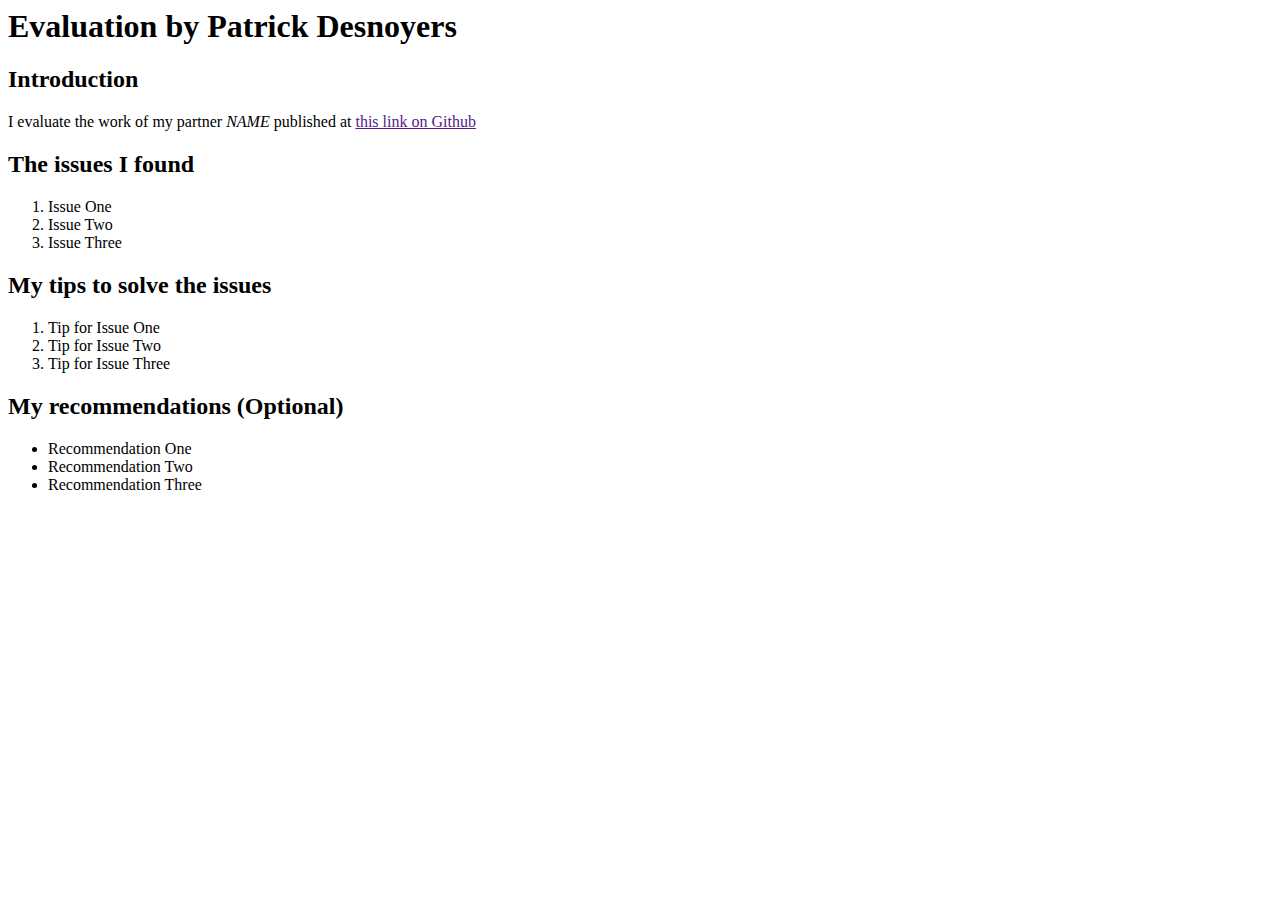
==== feedback.html @ 2dec1110 "Initial commit" ====
<html>
  <head>
    <title>LAB4 Evaluation</title>
  </head>
  <body>
      <h1>Evaluation by Patrick Desnoyers</h1>
      <h2>Introduction</h2>
      <p>I evaluate the work of my partner <em>NAME</em> published at <a href="">this link on Github</a></p>
    
    <h2>The issues I found</h2>
    <ol>
      <li>Issue One</li>
      <li>Issue Two</li>
      <li>Issue Three</li>
    </ol> 
    
    <h2>My tips to solve the issues</h2>
    <ol>
      <li>Tip for Issue One</li>
      <li>Tip for Issue Two</li>
      <li>Tip for Issue Three</li>
    </ol> 
    
    <h2>My recommendations (Optional)</h2>
    <ul>
      <li>Recommendation One</li>
      <li>Recommendation Two</li>
      <li>Recommendation Three</li>
    </ul>  
  </body>
</html>
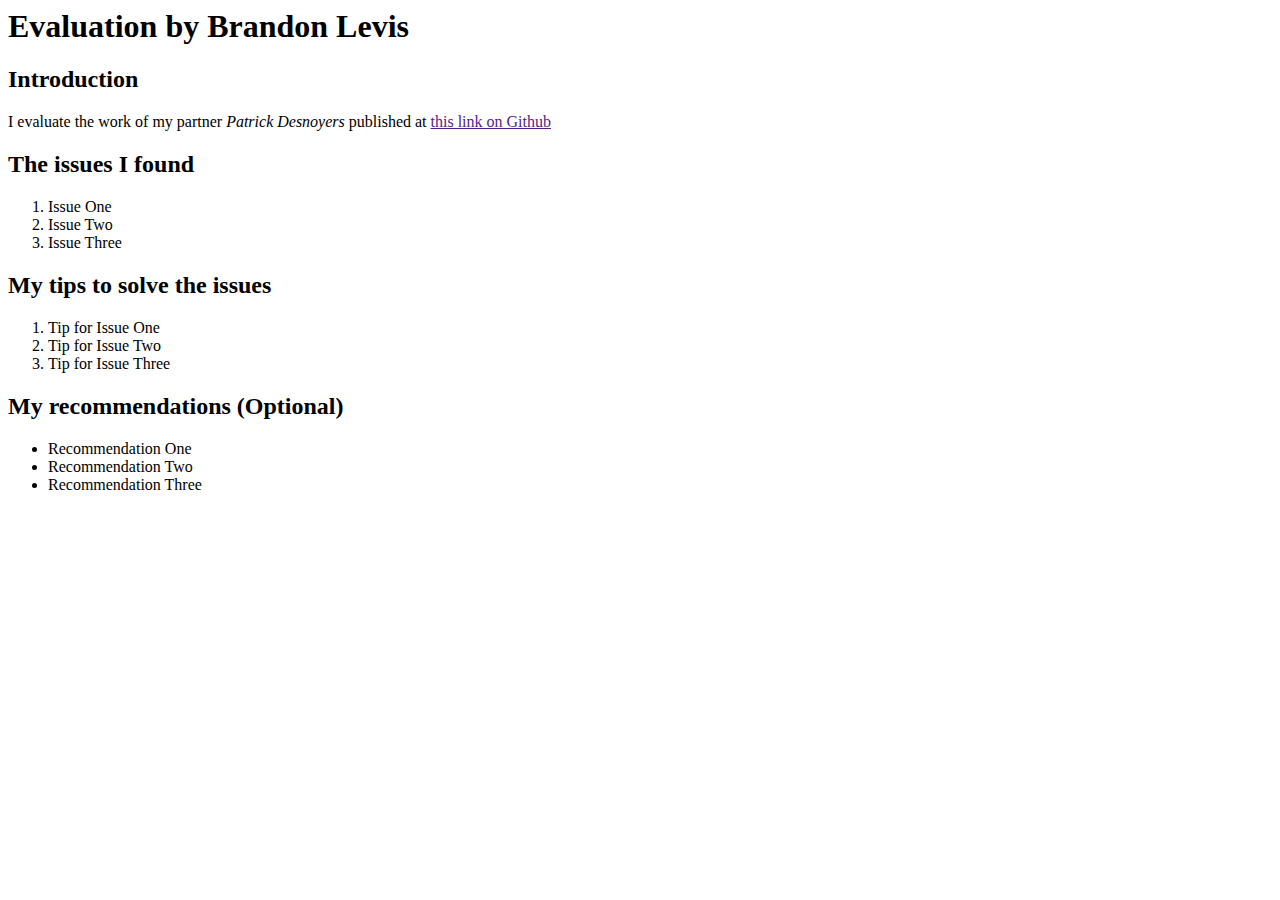
==== commit 41645095: "Update feedback.html" ====
--- a/feedback.html
+++ b/feedback.html
@@ -3,9 +3,9 @@
     <title>LAB4 Evaluation</title>
   </head>
   <body>
-      <h1>Evaluation by Patrick Desnoyers</h1>
+      <h1>Evaluation by Brandon Levis</h1>
       <h2>Introduction</h2>
-      <p>I evaluate the work of my partner <em>NAME</em> published at <a href="">this link on Github</a></p>
+      <p>I evaluate the work of my partner <em>Patrick Desnoyers</em> published at <a href="">this link on Github</a></p>
     
     <h2>The issues I found</h2>
     <ol>
@@ -28,4 +28,4 @@
       <li>Recommendation Three</li>
     </ul>  
   </body>
-</html>+</html>
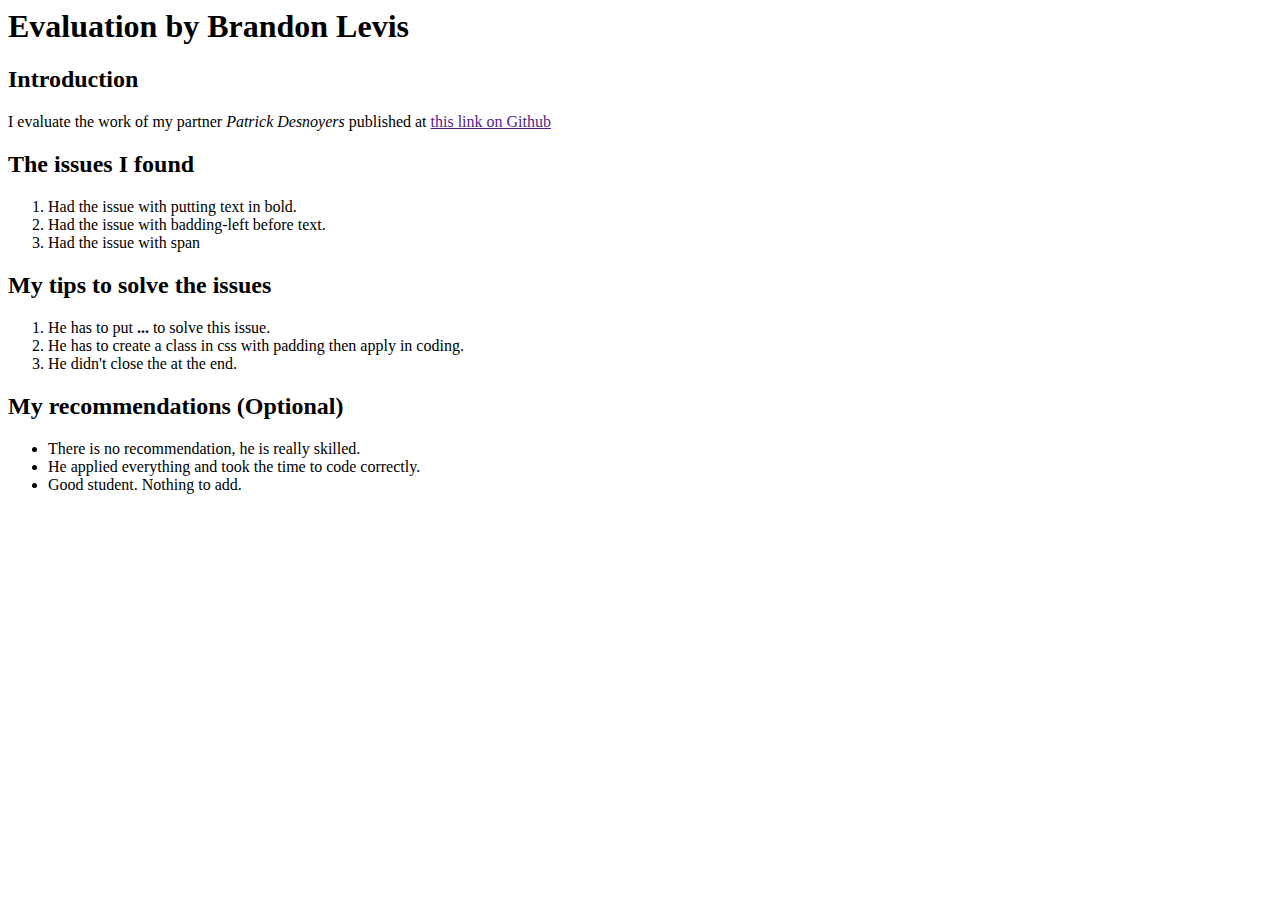
==== commit dc845b46: "Update feedback.html" ====
--- a/feedback.html
+++ b/feedback.html
@@ -9,23 +9,23 @@
     
     <h2>The issues I found</h2>
     <ol>
-      <li>Issue One</li>
-      <li>Issue Two</li>
-      <li>Issue Three</li>
+      <li>Had the issue with putting text in bold.</li>
+      <li>Had the issue with badding-left before text.</li>
+      <li>Had the issue with span</li>
     </ol> 
     
     <h2>My tips to solve the issues</h2>
     <ol>
-      <li>Tip for Issue One</li>
-      <li>Tip for Issue Two</li>
-      <li>Tip for Issue Three</li>
+      <li>He has to put <b>...</b> to solve this issue.</li>
+      <li>He has to create a class in css with padding then apply in coding.</li>
+      <li>He didn't close the </span> at the end.</li>
     </ol> 
     
     <h2>My recommendations (Optional)</h2>
     <ul>
-      <li>Recommendation One</li>
-      <li>Recommendation Two</li>
-      <li>Recommendation Three</li>
+      <li>There is no recommendation, he is really skilled.</li>
+      <li>He applied everything and took the time to code correctly.</li>
+      <li>Good student. Nothing to add.</li>
     </ul>  
   </body>
 </html>
